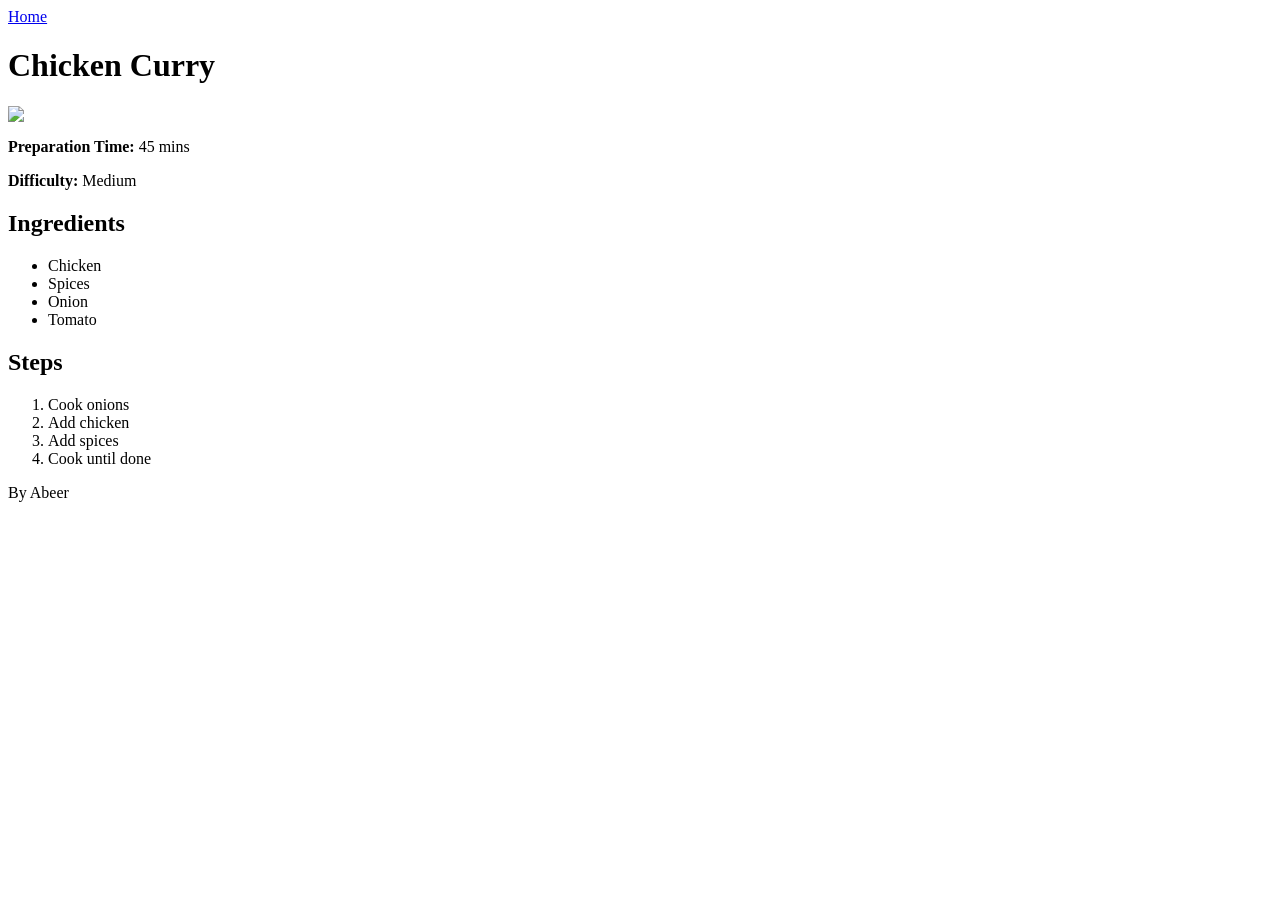
==== recipe2.html @ 553b7aaf "Add files via upload" ====
<html>
<head>
<link rel="stylesheet" href="css/styles.css">
<title>Chicken Curry</title>
</head>
<body>
<header><nav><a href="index.html">Home</a></nav></header>
<h1>Chicken Curry</h1>
<img src='/Users/abeer/Desktop/fwd assignment 3/images/chicken.jpeg'>
<p><b>Preparation Time:</b> 45 mins</p>
<p><b>Difficulty:</b> Medium</p>
<h2>Ingredients</h2>
<ul>
<li>Chicken</li><li>Spices</li><li>Onion</li><li>Tomato</li>
</ul>
<h2>Steps</h2>
<ol>
<li>Cook onions</li><li>Add chicken</li><li>Add spices</li><li>Cook until done</li>
</ol>
<footer>By Abeer</footer>
</body>
</html>
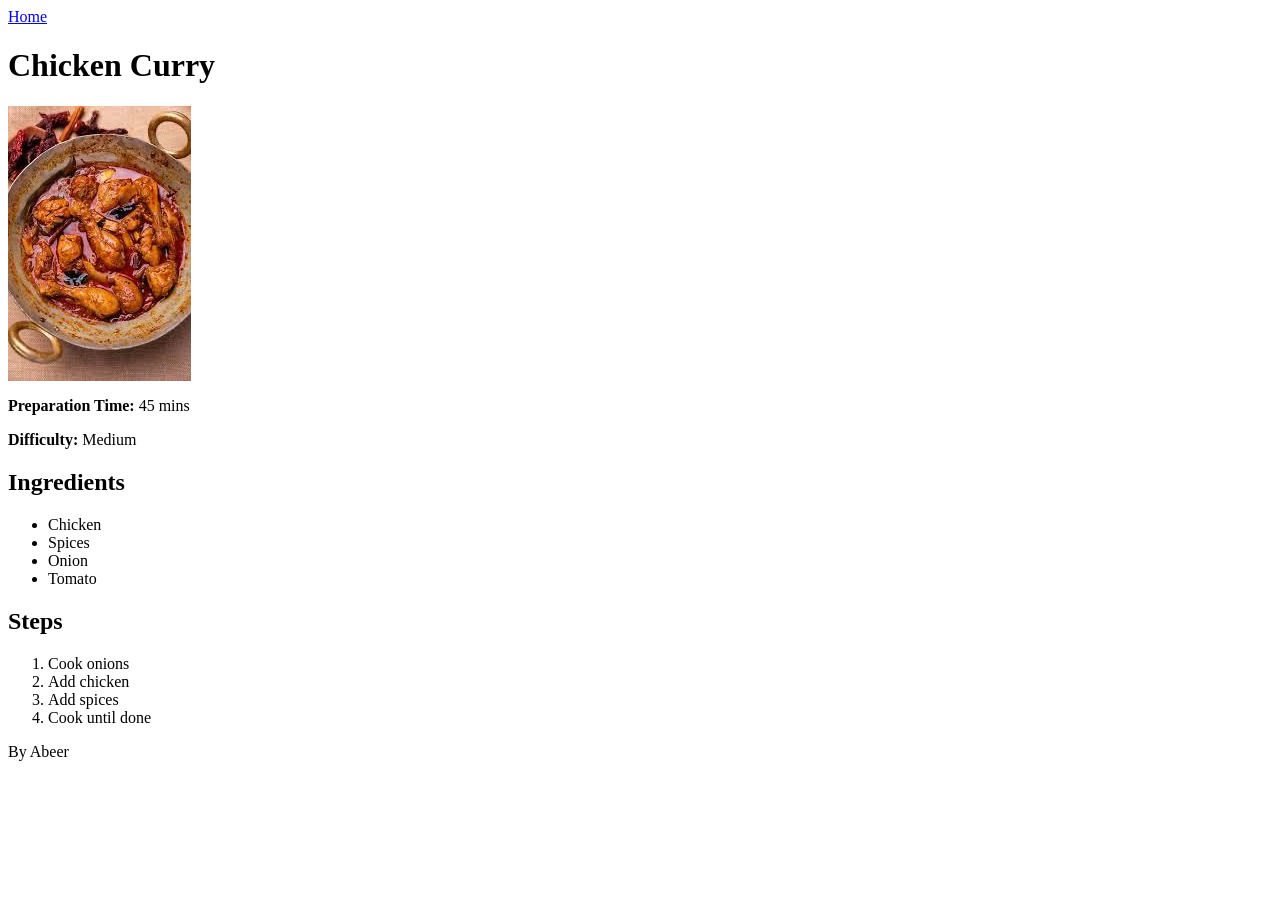
==== commit 489a3dc3: "Update recipe2.html" ====
--- a/recipe2.html
+++ b/recipe2.html
@@ -6,7 +6,7 @@
 <body>
 <header><nav><a href="index.html">Home</a></nav></header>
 <h1>Chicken Curry</h1>
-<img src='/Users/abeer/Desktop/fwd assignment 3/images/chicken.jpeg'>
+<img src='images/chicken.jpeg'>
 <p><b>Preparation Time:</b> 45 mins</p>
 <p><b>Difficulty:</b> Medium</p>
 <h2>Ingredients</h2>
